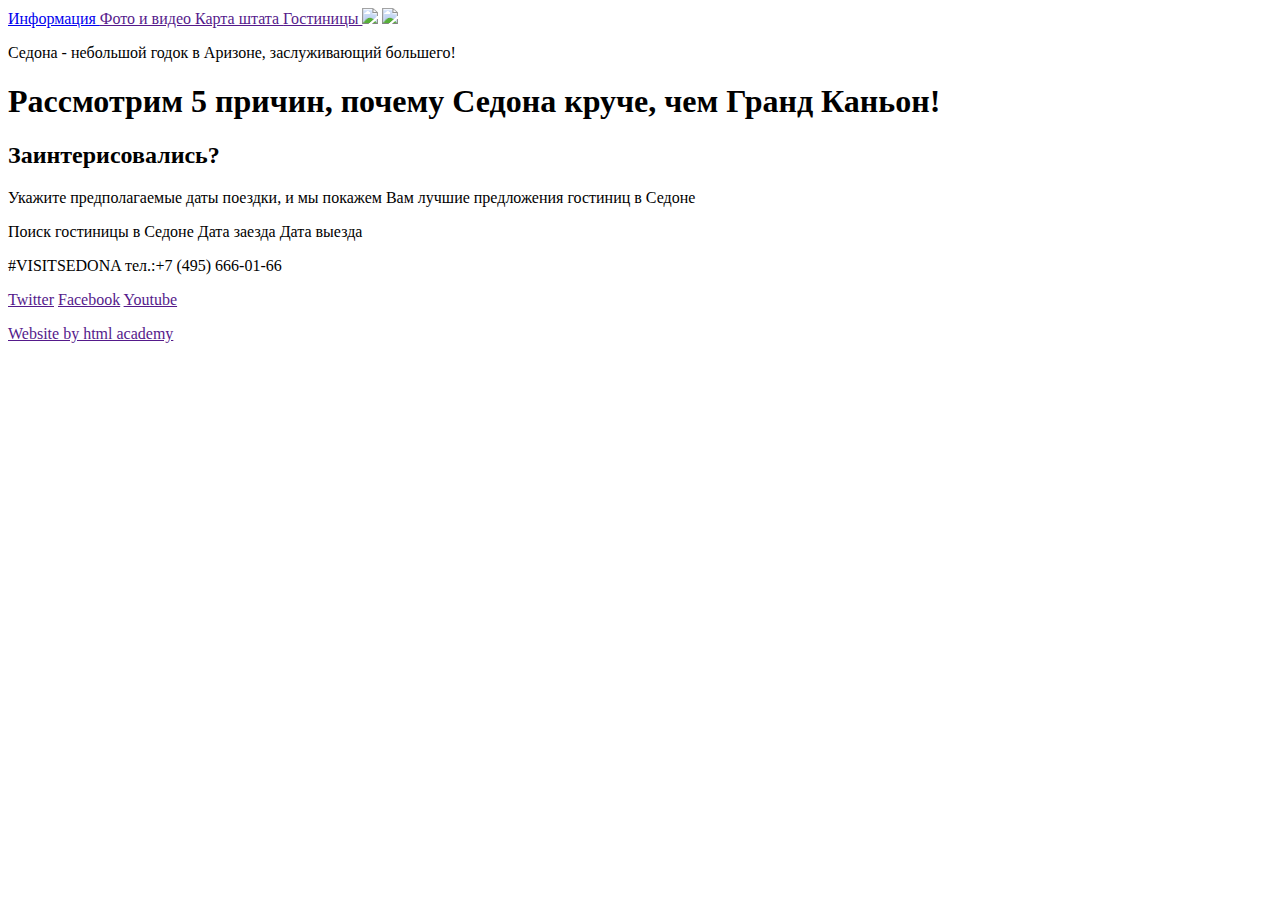
==== index 1.html @ d76d248b "Create index 1.html" ====
<!DOCTYPE html>
<html lang="ru">
  <head>
    <meta charset="utf-8">
    <title>HTML Academy: Седона</title>
  </head>
  <body>
    <header>
      <nav>
      <a href="ссылка">  Информация </a>
      <a href=""> Фото и видео </a>
      <a href="" > Карта штата </a>
      <a href="">  Гостиницы </a>
      <img src="логотип">
      <img src="фоновое изображение">
      </nav>
    </header>
  <main>
      <section>
        <p>
          Седона - небольшой годок в Аризоне,
          заслуживающий большего!
        </p>
          <h1>
            Рассмотрим 5 причин, почему Седона
            круче, чем Гранд Каньон!
          </h1>
          </section>
          <section>
            <h2>
              Заинтерисовались?
            </h2> <!-- Здесь поставила второй заголовок по совету валидатора,
              но , если честно, не уверена, что он тут должен быть))))))-->
            <p>
              Укажите предполагаемые даты поездки,
              и мы покажем Вам лучшие предложения гостиниц в Седоне
            </p>
            <span>
              <p>
                Поиск гостиницы в Седоне
                Дата заезда
                Дата выезда
                  <!--
                  не знаю пока как делать этот блок,
                вроде бы это попап
              -->
              </p>

          </section>
    </main>
    <footer>
      <p>
        #VISITSEDONA
        тел.:+7 (495) 666-01-66
      </p>
      <p>
        <a href="">Twitter</a>
        <a href="">Facebook</a>
        <a href="">Youtube</a>
      </p>
      <a href=""> Website by html academy</a>
      <!--Сделала ссылкой, потому что предположила,
       что будет вставлено изображение, как с логотипами соц сетей -->

    </footer>

  </body>
</html>
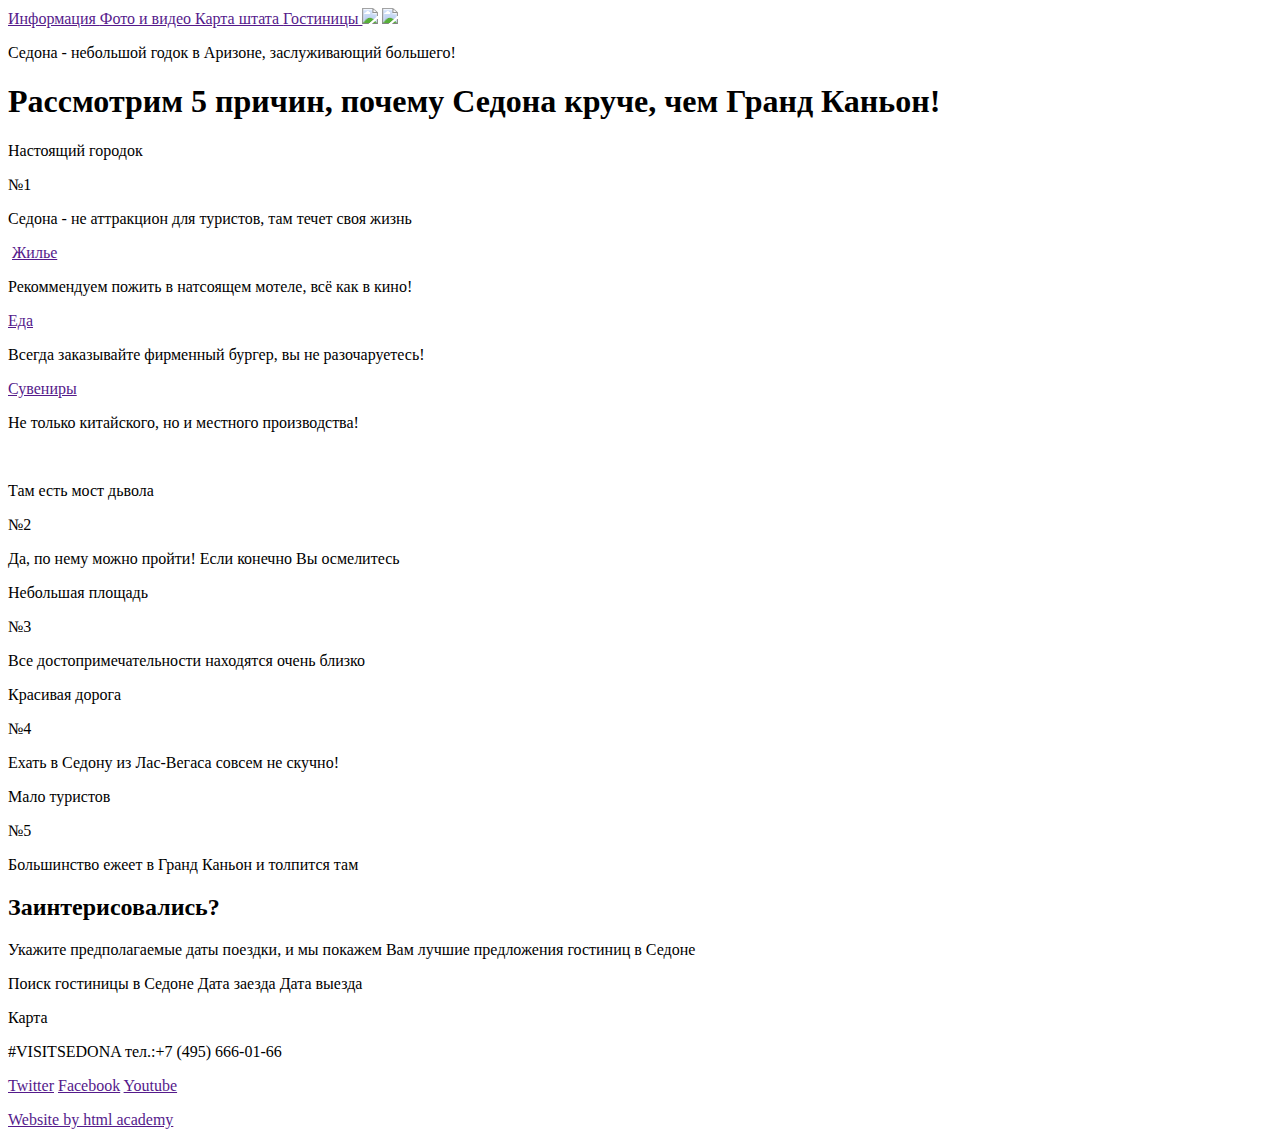
==== commit ac8bc50b: "Update index 1.html" ====
--- a/index 1.html
+++ b/index 1.html
@@ -7,7 +7,7 @@
   <body>
     <header>
       <nav>
-      <a href="ссылка">  Информация </a>
+      <a href="">  Информация </a>
       <a href=""> Фото и видео </a>
       <a href="" > Карта штата </a>
       <a href="">  Гостиницы </a>
@@ -17,15 +17,39 @@
     </header>
   <main>
       <section>
-        <p>
+          <p>
           Седона - небольшой годок в Аризоне,
           заслуживающий большего!
-        </p>
-          <h1>
+          </p>
+        <h1>
             Рассмотрим 5 причин, почему Седона
             круче, чем Гранд Каньон!
-          </h1>
+        </h1>
+            <p>  Настоящий городок</p>
+            <p>№1</p>
+            <p>Седона - не аттракцион для туристов, там течет своя жизнь</p>
+            <img src="">
+            <a href="">Жилье</a>
+            <p>Рекоммендуем пожить в натсоящем мотеле, всё как в кино!</p>
+            <a href="">Еда</a>
+            <p>Всегда заказывайте фирменный бургер, вы не разочаруетесь!</p>
+            <a href="">Сувениры</a>
+            <p>Не только китайского, но и местного производства!</p>
+            <img src="">
+            <p>Там есть мост дьвола</p>
+            <p>№2</p>
+            <p>Да, по нему можно пройти! Если конечно Вы осмелитесь</p>
+            <p>Небольшая площадь</p>
+            <p>№3</p>
+            <p>Все достопримечательности находятся очень близко</p>
+            <p>Красивая дорога</p>
+            <p>№4</p>
+            <p>Ехать в Седону из Лас-Вегаса совсем не скучно!</p>
+            <p>Мало туристов</p>
+            <p>№5</p>
+            <p>Большинство ежеет в Гранд Каньон и толпится там</p>
           </section>
+
           <section>
             <h2>
               Заинтерисовались?
@@ -35,7 +59,7 @@
               Укажите предполагаемые даты поездки,
               и мы покажем Вам лучшие предложения гостиниц в Седоне
             </p>
-            <span>
+          <span>
               <p>
                 Поиск гостиницы в Седоне
                 Дата заезда
@@ -45,6 +69,8 @@
                 вроде бы это попап
               -->
               </p>
+            </span>
+            <span> Карта </span>
 
           </section>
     </main>
